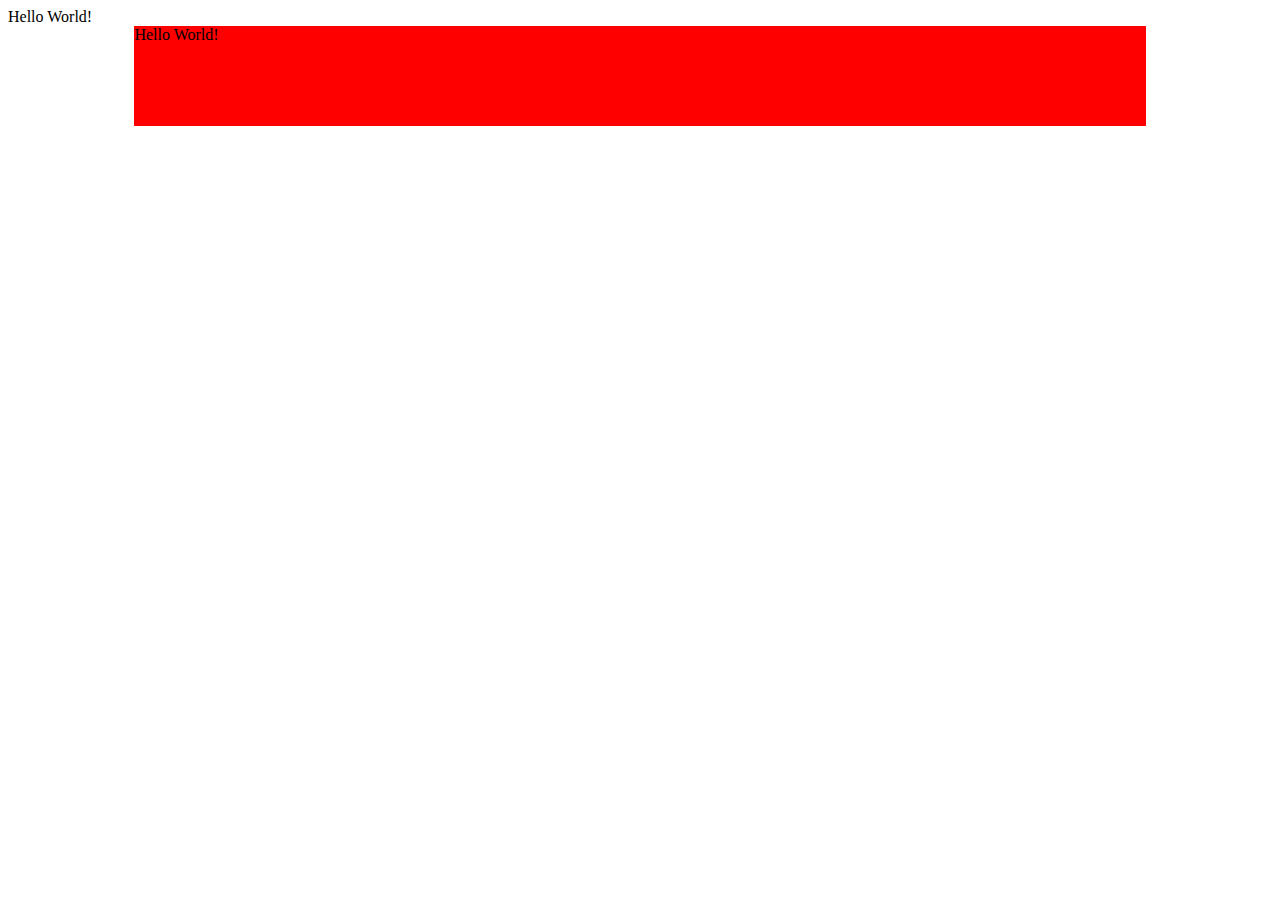
==== index.html @ 18033611 "Initial commit" ====
<!DOCTYPE html>
<html lang="en">
	<head>
		<meta charset="utf-8">
		<meta name="viewport" content="width=device-width">
		<title></title>

		<!--put your external stylesheet links here-->
		<link rel="stylesheet" href="css/style.css">
		<!--[if IE<9]>
			<link rel="stylesheet" href="css/style.ie.css">
		<![endif]-->
	</head>

	<body>
		<!--put your initial page content here-->
      
        Hello World!
			
		<!--you can also use this space for internal scripts or stylesheets;
		place these within <script> or <style> tags-->
      
        <style>
        #mydiv {
            background-color: red;
            width: 80%;
            margin: 0 auto;
            height: 100px;
        }
        </style>

        <div id="mydiv">
            Hello World!
        </div>

        <script>
            var mydiv = document.getElementById("mydiv");
            mydiv.addEventListener("click", function(){
                alert("Hello World!");
            });
        </script>

		<!--put your external script links here-->
		<script type="text/javascript" src="js/main.js"></script>
	</body>
</html>
---- css/style.css ----
/* Stylesheet by Kirk Mc., 2018 */
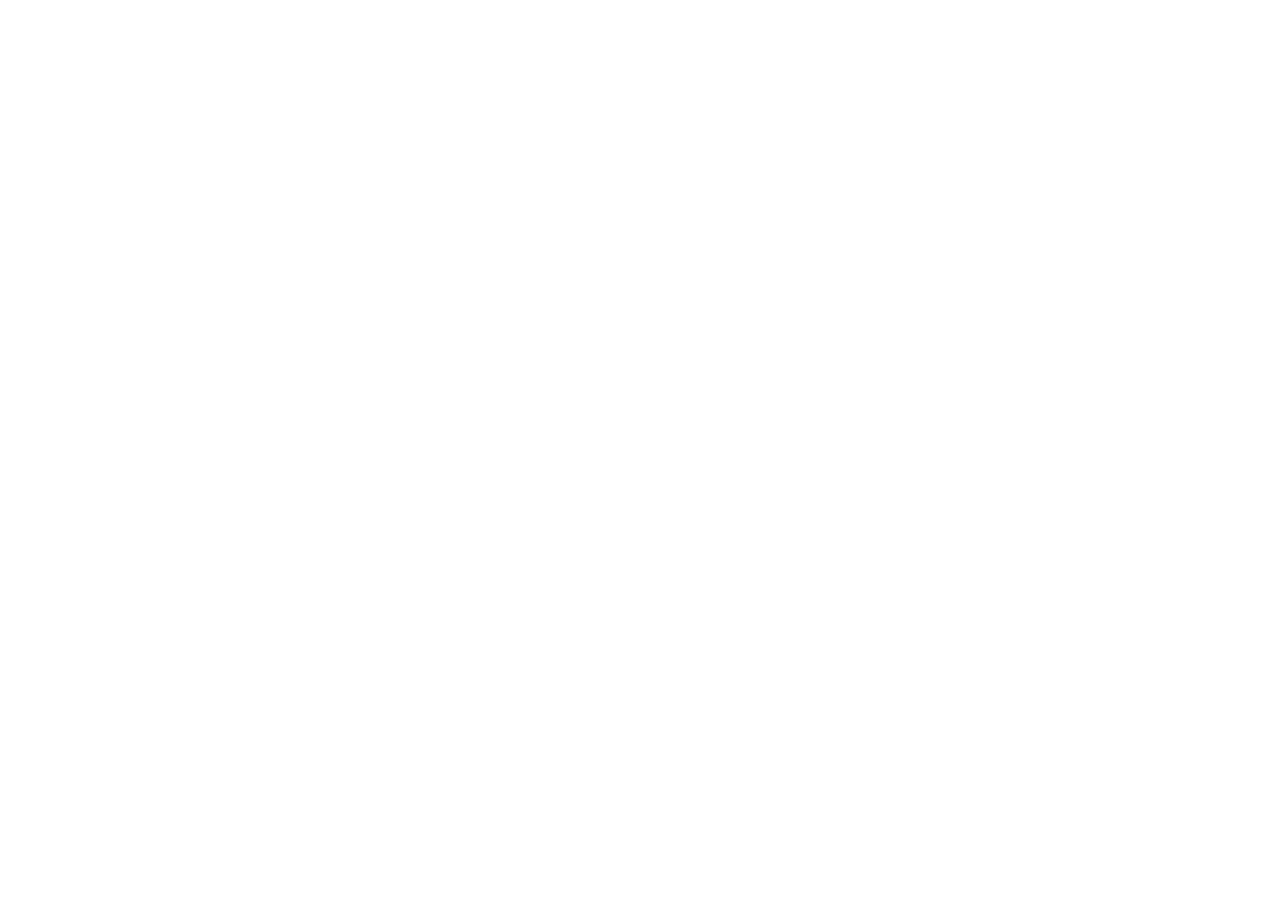
==== commit 77a2d3f6: "Edits" ====
--- a/index.html
+++ b/index.html
@@ -13,34 +13,12 @@
 	</head>
 
 	<body>
-		<!--put your initial page content here-->
-      
-        Hello World!
-			
-		<!--you can also use this space for internal scripts or stylesheets;
-		place these within <script> or <style> tags-->
-      
-        <style>
-        #mydiv {
-            background-color: red;
-            width: 80%;
-            margin: 0 auto;
-            height: 100px;
-        }
-        </style>
-
         <div id="mydiv">
-            Hello World!
+            
         </div>
 
-        <script>
-            var mydiv = document.getElementById("mydiv");
-            mydiv.addEventListener("click", function(){
-                alert("Hello World!");
-            });
-        </script>
-
 		<!--put your external script links here-->
-		<script type="text/javascript" src="js/main.js"></script>
+        <script type="text/javascript" src="lib/jquery-3.3.1.js"></script>
+		<script type="text/javascript" src="js/main_ajax.js"></script>
 	</body>
 </html>